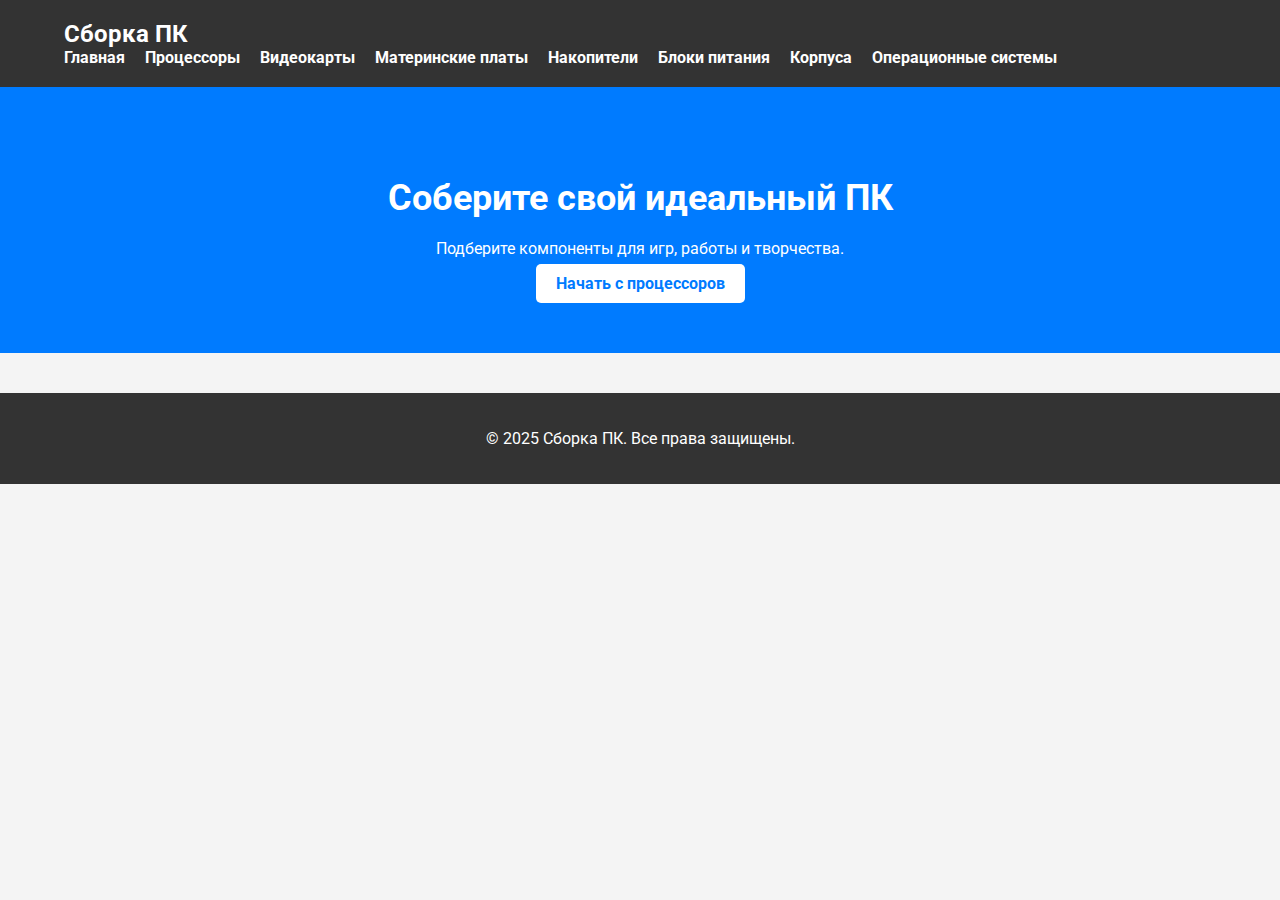
==== index.html @ 0553efd6 "Add files via upload" ====
<!DOCTYPE html>
<html lang="ru">
<head>
    <meta charset="UTF-8">
    <meta name="viewport" content="width=device-width, initial-scale=1.0">
    <title>Сборка ПК</title>
    <link rel="stylesheet" href="styles.css">
    <link href="https://fonts.googleapis.com/css2?family=Roboto:wght@400;700&display=swap" rel="stylesheet">
    <link rel="stylesheet" href="https://cdnjs.cloudflare.com/ajax/libs/font-awesome/6.0.0-beta3/css/all.min.css">
</head>
<body>
    <header>
        <div class="container">
            <h1>Сборка ПК</h1>
            <nav>
                <ul>
                    <li><a href="index.html">Главная</a></li>
                    <li><a href="cpu.html">Процессоры</a></li>
                    <li><a href="gpu.html">Видеокарты</a></li>
                    <li><a href="motherboard.html">Материнские платы</a></li>
                    <li><a href="storage.html">Накопители</a></li>
                    <li><a href="psu.html">Блоки питания</a></li>
                    <li><a href="case.html">Корпуса</a></li>
                    <li><a href="os.html">Операционные системы</a></li>
                </ul>
            </nav>
        </div>
    </header>

    <section class="hero">
        <div class="container">
            <h2>Соберите свой идеальный ПК</h2>
            <p>Подберите компоненты для игр, работы и творчества.</p>
            <a href="cpu.html" class="btn">Начать с процессоров</a>
        </div>
    </section>

    <footer>
        <div class="container">
            <p>&copy; 2025 Сборка ПК. Все права защищены.</p>
        </div>
    </footer>
    <div id="recommendationModal" class="modal">
        <div class="modal-content">
            <span class="close">&times;</span>
            <h2>Рекомендации по сборке</h2>
            <p>Выберите подходящие компоненты для ваших задач:</p>
            <ul>
                <li>Для офисных задач: AMD Ryzen 3 1200 или Intel Core i3-12100.</li>
                <li>Для игр: AMD Ryzen 5 5600X или Intel Core i5-13600K.</li>
                <li>Для профессиональных задач: AMD Ryzen 9 7950X или Intel Core i9-13900K.</li>
            </ul>
        </div>
    </div>
    
    <script>
        const modal = document.getElementById("recommendationModal");
        const btn = document.querySelector(".btn");
        const span = document.getElementsByClassName("close")[0];
    
        btn.onclick = function() {
            modal.style.display = "block";
        }
    
        span.onclick = function() {
            modal.style.display = "none";
        }
    
        window.onclick = function(event) {
            if (event.target === modal) {
                modal.style.display = "none";
            }
        }
    </script>
</body>

</html>
---- styles.css ----
/* Общие стили */
body {
    font-family: 'Roboto', sans-serif;
    margin: 0;
    padding: 0;
    background-color: #f4f4f4;
    color: #333;
}

.container {
    width: 90%;
    max-width: 1200px;
    margin: 0 auto;
}

header {
    background-color: #333;
    color: #fff;
    padding: 20px 0;
}

header h1 {
    margin: 0;
    font-size: 24px;
}

nav ul {
    list-style: none;
    padding: 0;
    margin: 0;
    display: flex;
    gap: 20px;
}

nav ul li a {
    color: #fff;
    text-decoration: none;
    font-weight: bold;
}

.hero {
    background-color: #007BFF;
    color: #fff;
    padding: 60px 0;
    text-align: center;
}

.hero h2 {
    font-size: 36px;
    margin-bottom: 20px;
}

.hero .btn {
    background-color: #fff;
    color: #007BFF;
    padding: 10px 20px;
    text-decoration: none;
    border-radius: 5px;
    font-weight: bold;
}

table {
    width: 100%;
    border-collapse: collapse;
    margin-top: 20px;
}

table th, table td {
    padding: 10px;
    border: 1px solid #ddd;
    text-align: left;
}

table th {
    background-color: #007BFF;
    color: #fff;
}

table tr:nth-child(even) {
    background-color: #f9f9f9;
}

footer {
    background-color: #333;
    color: #fff;
    text-align: center;
    padding: 20px 0;
    margin-top: 40px;
}
.btn {
    transition: background-color 0.3s, transform 0.3s;
}

.btn:hover {
    background-color: #0056b3;
    transform: scale(1.05);
}
.modal {
    display: none;
    position: fixed;
    z-index: 1;
    left: 0;
    top: 0;
    width: 100%;
    height: 100%;
    overflow: auto;
    background-color: rgba(0, 0, 0, 0.5);
}

.modal-content {
    background-color: #fff;
    margin: 15% auto;
    padding: 20px;
    border: 1px solid #888;
    width: 80%;
    max-width: 600px;
    border-radius: 10px;
}

.close {
    color: #aaa;
    float: right;
    font-size: 28px;
    font-weight: bold;
}

.close:hover,
.close:focus {
    color: #000;
    text-decoration: none;
    cursor: pointer;
}
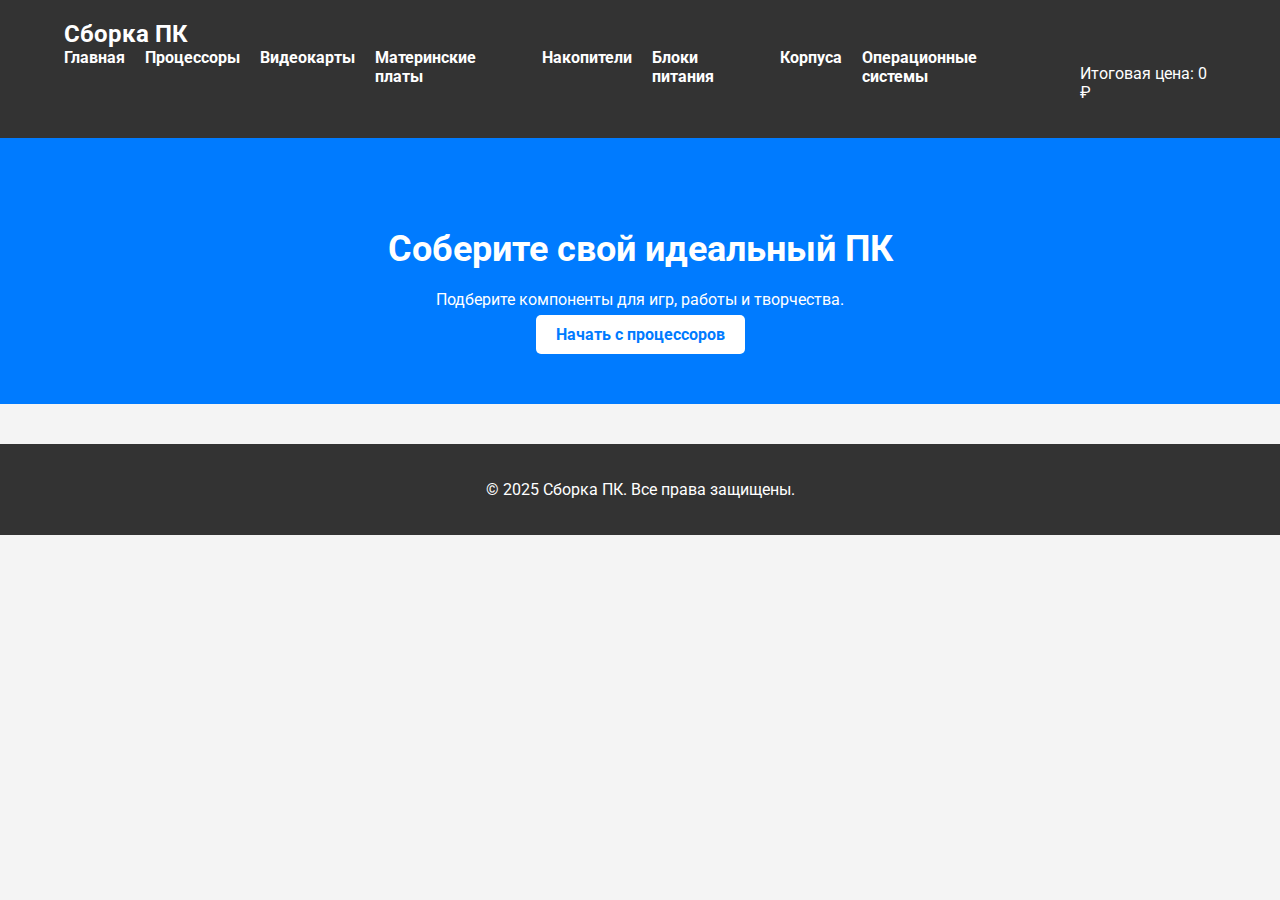
==== commit 37192047: "Add files via upload" ====
--- a/index.html
+++ b/index.html
@@ -22,9 +22,13 @@
                     <li><a href="psu.html">Блоки питания</a></li>
                     <li><a href="case.html">Корпуса</a></li>
                     <li><a href="os.html">Операционные системы</a></li>
+                    <ul id="summary-list"></ul>
+                    <p id="total-price">Итоговая цена: 0 ₽</p>
+                    
                 </ul>
             </nav>
         </div>
+        
     </header>
 
     <section class="hero">
@@ -34,8 +38,11 @@
             <a href="cpu.html" class="btn">Начать с процессоров</a>
         </div>
     </section>
+    
+    
 
     <footer>
+        
         <div class="container">
             <p>&copy; 2025 Сборка ПК. Все права защищены.</p>
         </div>
@@ -52,6 +59,7 @@
             </ul>
         </div>
     </div>
+    
     
     <script>
         const modal = document.getElementById("recommendationModal");
@@ -72,6 +80,14 @@
             }
         }
     </script>
+    <script src="script.js"></script>
+    
+
+
+    
+
+    
 </body>
 
+
 </html>
--- a/styles.css
+++ b/styles.css
@@ -129,4 +129,23 @@
     color: #000;
     text-decoration: none;
     cursor: pointer;
+}
+.build-summary {
+    background-color: #f9f9f9;
+    padding: 20px;
+    margin-top: 20px;
+    border-radius: 10px;
+}
+
+#buildSummary div {
+    margin: 10px 0;
+}
+.guides ul {
+    list-style-type: disc;
+    margin-left: 20px;
+}
+
+.guides h3 {
+    margin-top: 20px;
+    color: #007BFF;
 }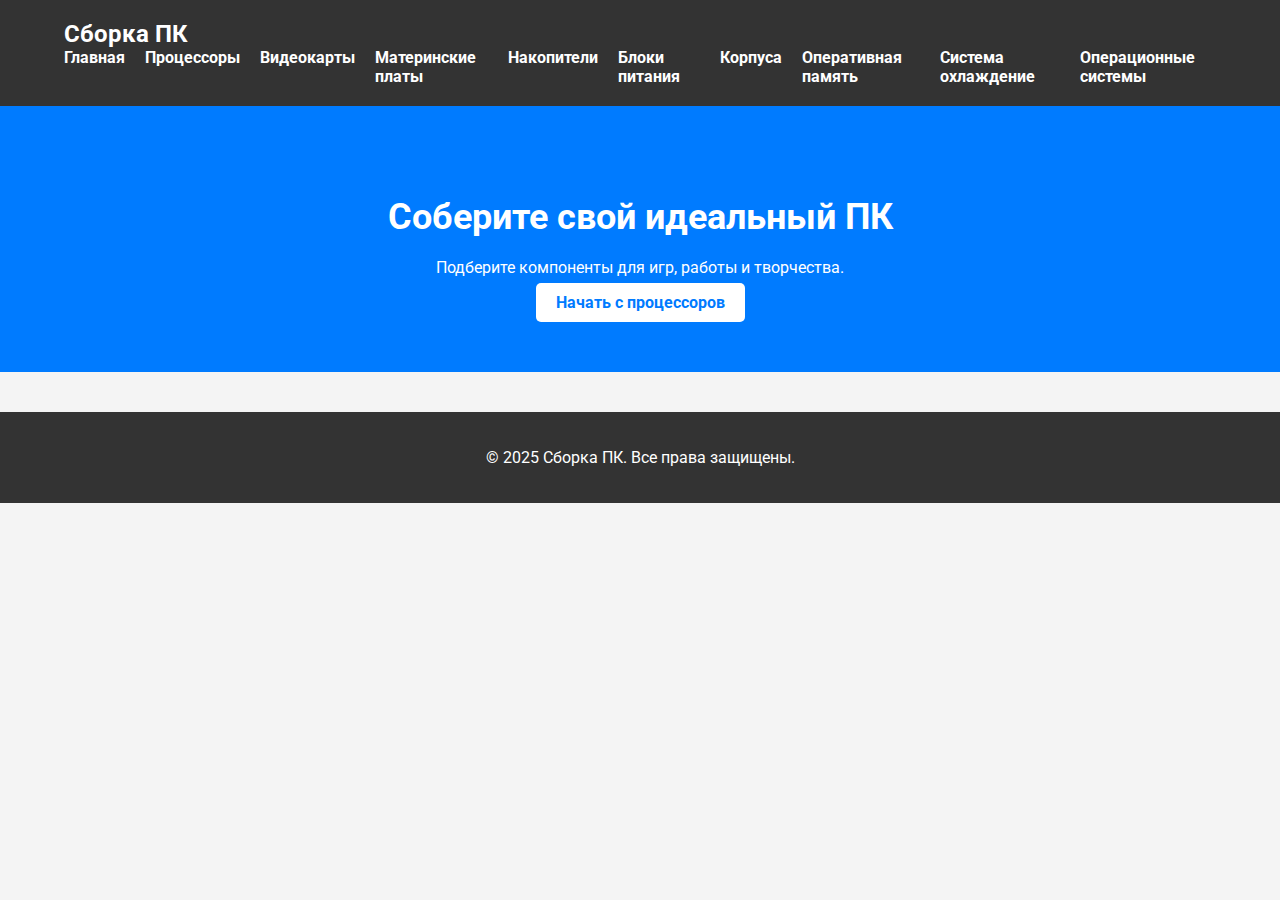
==== commit ed0739a3: "Add files via upload" ====
--- a/index.html
+++ b/index.html
@@ -21,15 +21,18 @@
                     <li><a href="storage.html">Накопители</a></li>
                     <li><a href="psu.html">Блоки питания</a></li>
                     <li><a href="case.html">Корпуса</a></li>
+                    <li><a href="ram.html">Оперативная память</a></li>
+                    <li><a href="ram.html">Система охлаждение</a></li>
                     <li><a href="os.html">Операционные системы</a></li>
-                    <ul id="summary-list"></ul>
-                    <p id="total-price">Итоговая цена: 0 ₽</p>
+                
+                    
                     
                 </ul>
             </nav>
         </div>
         
     </header>
+    
 
     <section class="hero">
         <div class="container">
@@ -80,14 +83,18 @@
             }
         }
     </script>
-    <script src="script.js"></script>
+    
     
 
+    
 
+<script src="script.js"></script>
     
 
     
 </body>
+<script src="script.js"></script>
+
 
 
 </html>
--- a/styles.css
+++ b/styles.css
@@ -148,4 +148,61 @@
 .guides h3 {
     margin-top: 20px;
     color: #007BFF;
-}+}
+/* Фоновые изображения для страниц */
+body.cpu { background: url('cpu-bg.jpg') no-repeat center center/cover; }
+body.gpu { background: url('gpu-bg.jpg') no-repeat center center/cover; }
+body.motherboard { background: url('motherboard-bg.jpg') no-repeat center center/cover; }
+body.ram { background: url('ram-bg.jpg') no-repeat center center/cover; }
+body.storage { background: url('images/storage-bg.jpg') no-repeat center center/cover; }
+body.psu { background: url('images/psu-bg.jpg') no-repeat center center/cover; }
+body.cooling { background: url('images/cooling-bg.jpg') no-repeat center center/cover; }
+body.case { background: url('images/case-bg.jpg') no-repeat center center/cover; }
+body.monitor { background: url('images/monitor-bg.jpg') no-repeat center center/cover; }
+body.peripherals { background: url('images/peripherals-bg.jpg') no-repeat center center/cover; }
+body.os { background: url('images/os-bg.jpg') no-repeat center center/cover; }
+body.guides { background: url('images/guides-bg.jpg') no-repeat center center/cover; }
+
+/* Фон для главной страницы */
+body.index {
+    background: url('images/main-bg.jpg') no-repeat center center/cover;
+}
+.installation-guide {
+    background: rgba(0, 0, 0, 0.7);
+    color: #fff;
+    padding: 20px;
+    border-radius: 10px;
+    margin-top: 20px;
+}
+
+.installation-guide h2 {
+    font-size: 24px;
+    margin-bottom: 10px;
+}
+
+.installation-guide ol {
+    padding-left: 20px;
+}
+
+.installation-guide li {
+    margin-bottom: 10px;
+}
+.installation-guide img {
+    display: block;
+    max-width: 100%;
+    height: auto;
+    margin: 15px 0;
+    border-radius: 8px;
+}
+.installation-guide {
+    display: flex;
+    align-items: center; /* Выравнивает текст и изображение по центру */
+    gap: 20px; /* Отступ между изображением и текстом */
+}
+
+.installation-guide img {
+    max-width: 40%; /* Размер изображения (можно менять) */
+    height: auto;
+    border-radius: 8px;
+}
+
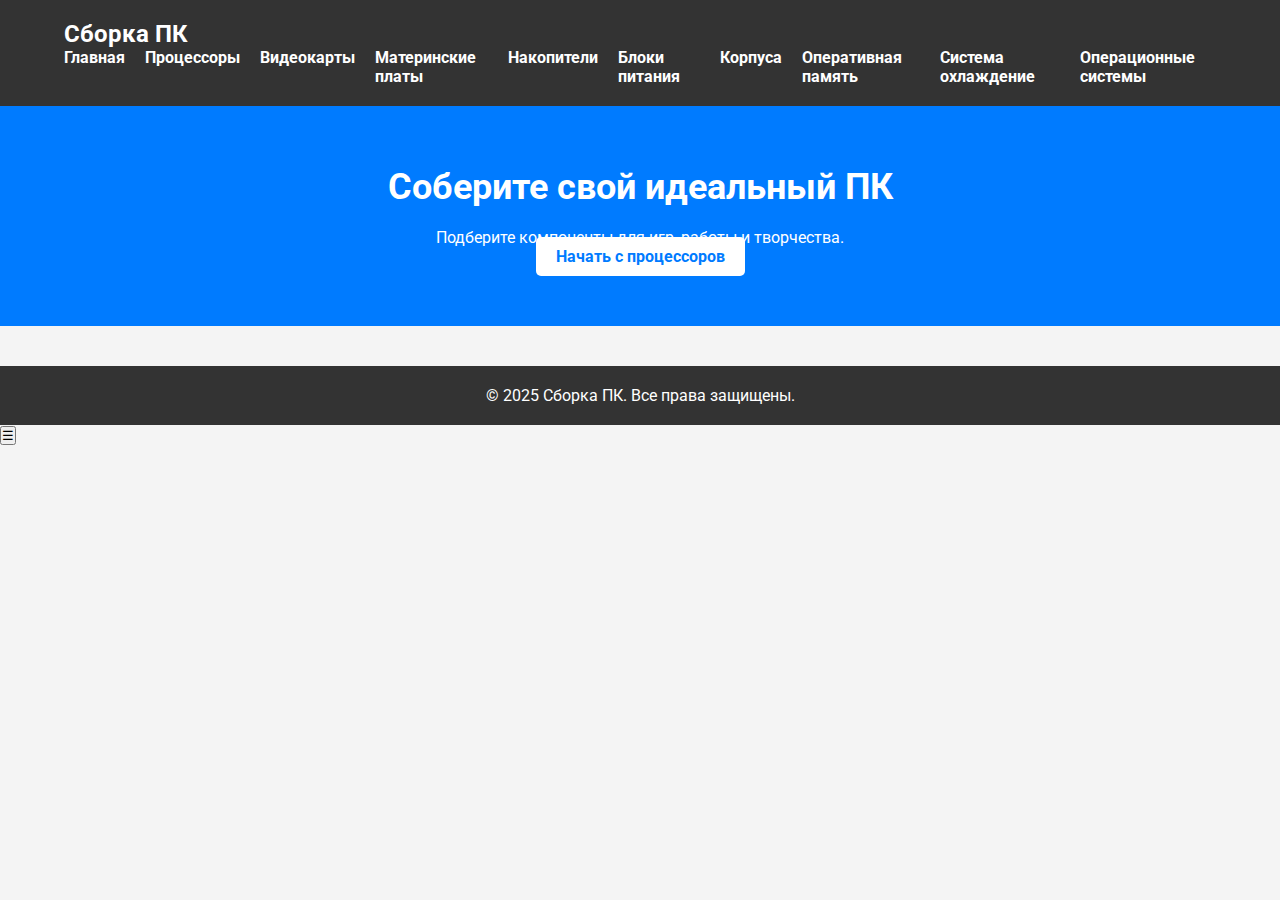
==== commit dde7e550: "Add files via upload" ====
--- a/index.html
+++ b/index.html
@@ -7,6 +7,8 @@
     <link rel="stylesheet" href="styles.css">
     <link href="https://fonts.googleapis.com/css2?family=Roboto:wght@400;700&display=swap" rel="stylesheet">
     <link rel="stylesheet" href="https://cdnjs.cloudflare.com/ajax/libs/font-awesome/6.0.0-beta3/css/all.min.css">
+    <meta name="viewport" content="width=device-width, initial-scale=1">
+
 </head>
 <body>
     <header>
@@ -89,6 +91,13 @@
     
 
 <script src="script.js"></script>
+<button class="burger-menu">☰</button>
+<nav class="mobile-menu">
+    <a href="#">Главная</a>
+    <a href="#">О нас</a>
+    <a href="#">Контакты</a>
+</nav>
+
     
 
     
--- a/styles.css
+++ b/styles.css
@@ -205,4 +205,71 @@
     height: auto;
     border-radius: 8px;
 }
-
+/* Общие стили */
+* {
+    box-sizing: border-box;
+    margin: 0;
+    padding: 0;
+}
+
+/* Контейнер, чтобы адаптировать ширину */
+.container {
+    width: 90%;
+    max-width: 1200px;
+    margin: auto;
+}
+
+/* Гибкие блоки с Flexbox */
+.flex {
+    display: flex;
+    flex-wrap: wrap; /* Позволяет переносить элементы */
+    justify-content: space-between;
+}
+
+/* Адаптация изображений */
+img {
+    max-width: 100%;
+    height: auto;
+}
+
+/* Скрытие мобильного меню по умолчанию */
+.mobile-menu {
+    display: none;
+}
+
+/* Медиазапросы для адаптации */
+@media (max-width: 1024px) {
+    .content {
+        font-size: 16px; /* Уменьшаем шрифт для удобства */
+    }
+}
+
+@media (max-width: 768px) {
+    .menu {
+        display: none; /* Обычное меню скрываем */
+    }
+    .burger-menu {
+        display: block;
+        font-size: 24px;
+        background: none;
+        border: none;
+        cursor: pointer;
+    }
+    .mobile-menu {
+        display: block;
+        background: #333;
+        color: white;
+        position: absolute;
+        width: 100%;
+        top: 50px;
+        left: 0;
+        text-align: center;
+    }
+    .mobile-menu a {
+        display: block;
+        padding: 10px;
+        color: white;
+        text-decoration: none;
+    }
+}
+
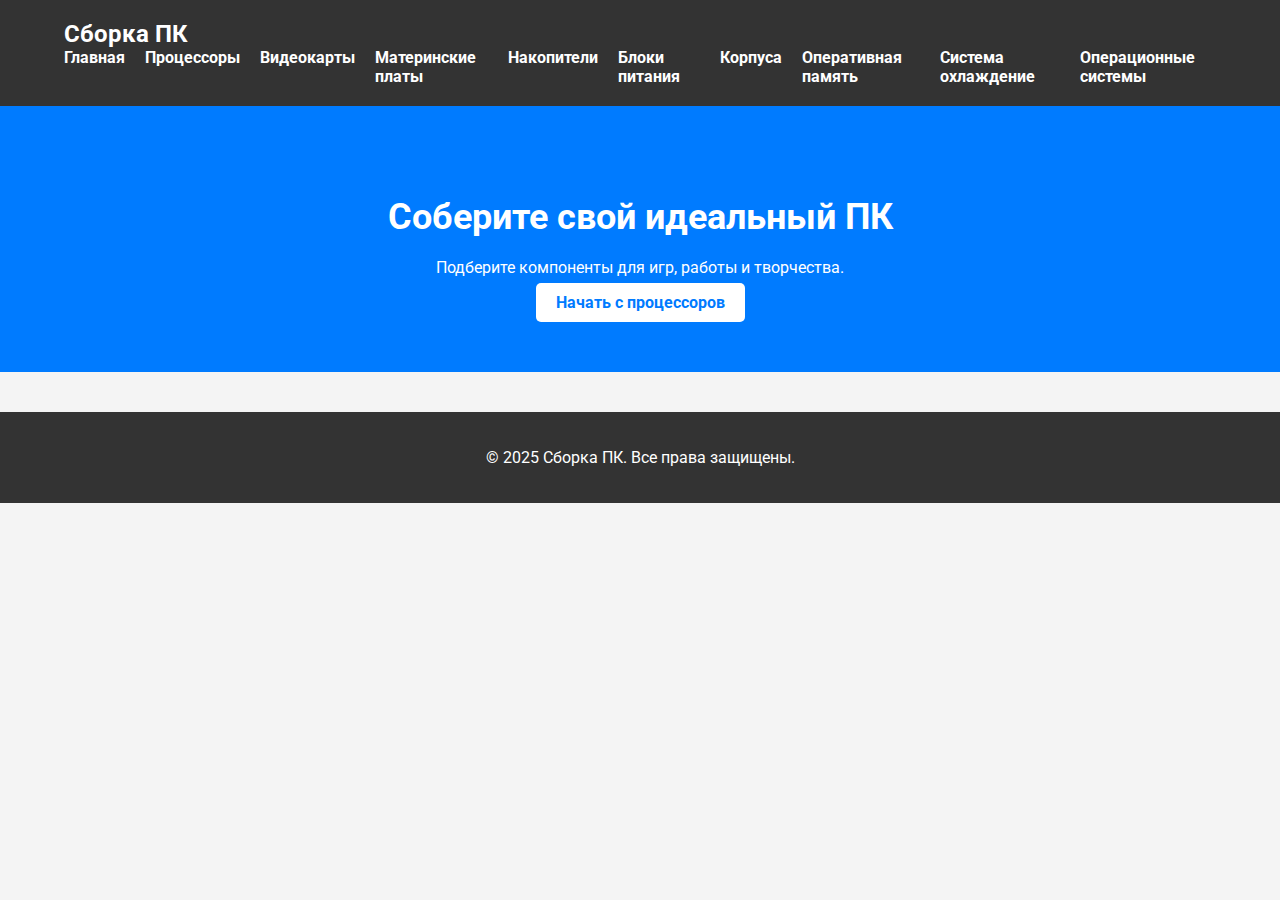
==== commit 88938edd: "Add files via upload" ====
--- a/index.html
+++ b/index.html
@@ -91,12 +91,7 @@
     
 
 <script src="script.js"></script>
-<button class="burger-menu">☰</button>
-<nav class="mobile-menu">
-    <a href="#">Главная</a>
-    <a href="#">О нас</a>
-    <a href="#">Контакты</a>
-</nav>
+
 
     
 
--- a/styles.css
+++ b/styles.css
@@ -205,71 +205,18 @@
     height: auto;
     border-radius: 8px;
 }
-/* Общие стили */
-* {
-    box-sizing: border-box;
-    margin: 0;
-    padding: 0;
-}
-
-/* Контейнер, чтобы адаптировать ширину */
-.container {
-    width: 90%;
-    max-width: 1200px;
-    margin: auto;
-}
-
-/* Гибкие блоки с Flexbox */
-.flex {
-    display: flex;
-    flex-wrap: wrap; /* Позволяет переносить элементы */
-    justify-content: space-between;
-}
-
-/* Адаптация изображений */
-img {
-    max-width: 100%;
-    height: auto;
-}
-
-/* Скрытие мобильного меню по умолчанию */
-.mobile-menu {
-    display: none;
-}
-
-/* Медиазапросы для адаптации */
-@media (max-width: 1024px) {
-    .content {
-        font-size: 16px; /* Уменьшаем шрифт для удобства */
-    }
-}
-
 @media (max-width: 768px) {
-    .menu {
-        display: none; /* Обычное меню скрываем */
-    }
-    .burger-menu {
-        display: block;
-        font-size: 24px;
-        background: none;
-        border: none;
-        cursor: pointer;
-    }
+    .menu { display: none; } /* Прячем обычное меню */
+    .burger-menu { display: block; }
     .mobile-menu {
-        display: block;
-        background: #333;
-        color: white;
+        display: none;
         position: absolute;
         width: 100%;
         top: 50px;
         left: 0;
+        background: #333;
         text-align: center;
     }
-    .mobile-menu a {
-        display: block;
-        padding: 10px;
-        color: white;
-        text-decoration: none;
-    }
-}
-
+    .mobile-menu.show { display: block; }
+}
+
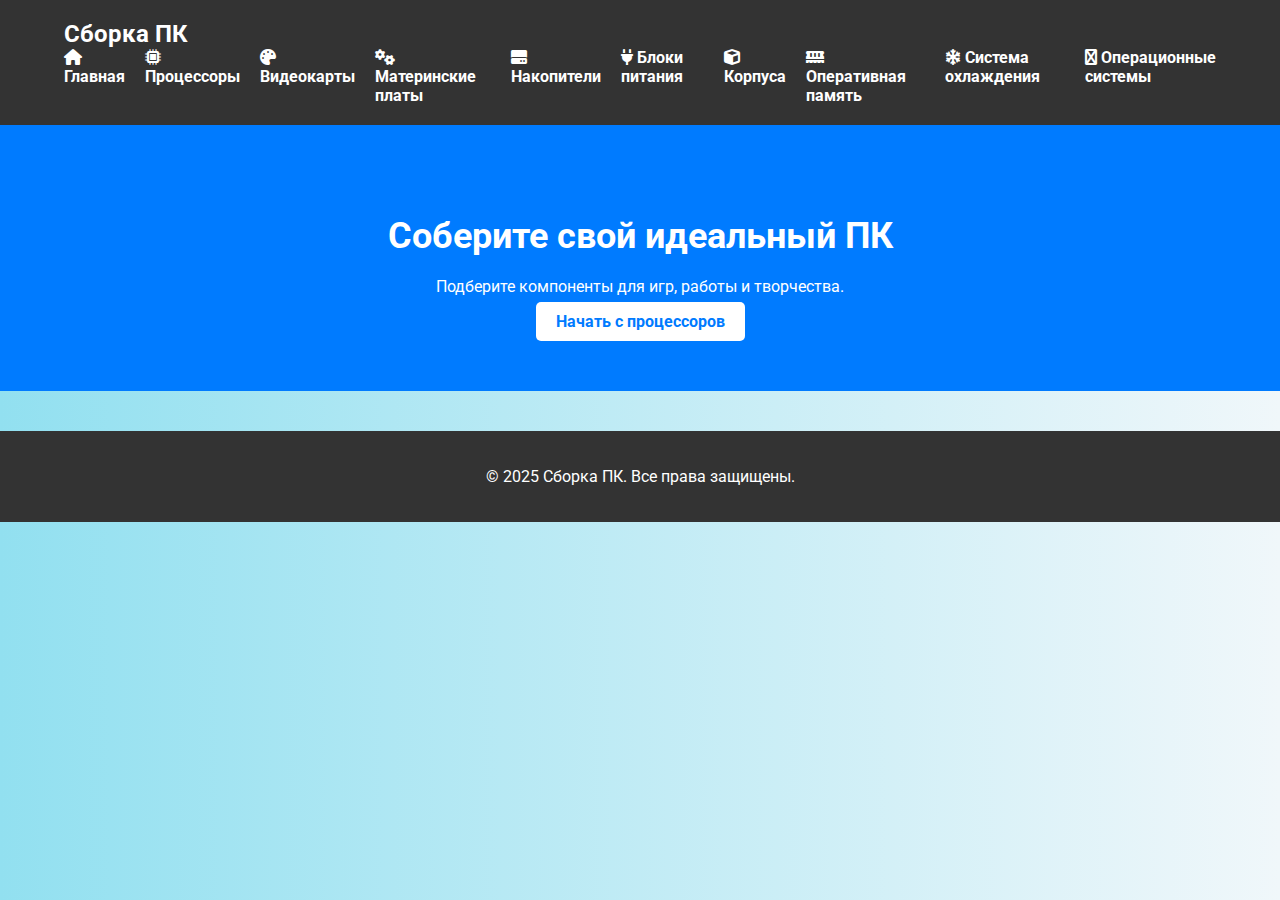
==== commit 3f427711: "Add files via upload" ====
--- a/index.html
+++ b/index.html
@@ -8,33 +8,28 @@
     <link href="https://fonts.googleapis.com/css2?family=Roboto:wght@400;700&display=swap" rel="stylesheet">
     <link rel="stylesheet" href="https://cdnjs.cloudflare.com/ajax/libs/font-awesome/6.0.0-beta3/css/all.min.css">
     <meta name="viewport" content="width=device-width, initial-scale=1">
+</head>
+<body class="index">
 
-</head>
-<body>
     <header>
         <div class="container">
             <h1>Сборка ПК</h1>
             <nav>
                 <ul>
-                    <li><a href="index.html">Главная</a></li>
-                    <li><a href="cpu.html">Процессоры</a></li>
-                    <li><a href="gpu.html">Видеокарты</a></li>
-                    <li><a href="motherboard.html">Материнские платы</a></li>
-                    <li><a href="storage.html">Накопители</a></li>
-                    <li><a href="psu.html">Блоки питания</a></li>
-                    <li><a href="case.html">Корпуса</a></li>
-                    <li><a href="ram.html">Оперативная память</a></li>
-                    <li><a href="ram.html">Система охлаждение</a></li>
-                    <li><a href="os.html">Операционные системы</a></li>
-                
-                    
-                    
+                    <li><a href="index.html"><i class="fas fa-home"></i> Главная</a></li>
+                    <li><a href="cpu.html"><i class="fas fa-microchip"></i> Процессоры</a></li>
+                    <li><a href="gpu.html"><i class="fas fa-palette"></i> Видеокарты</a></li>
+                    <li><a href="motherboard.html"><i class="fas fa-cogs"></i> Материнские платы</a></li>
+                    <li><a href="storage.html"><i class="fas fa-hdd"></i> Накопители</a></li>
+                    <li><a href="psu.html"><i class="fas fa-plug"></i> Блоки питания</a></li>
+                    <li><a href="case.html"><i class="fas fa-cube"></i> Корпуса</a></li>
+                    <li><a href="ram.html"><i class="fas fa-memory"></i> Оперативная память</a></li>
+                    <li><a href="cooling.html"><i class="fas fa-snowflake"></i> Система охлаждения</a></li>
+                    <li><a href="os.html"><i class="fas fa-windows"></i> Операционные системы</a></li>
                 </ul>
             </nav>
         </div>
-        
     </header>
-    
 
     <section class="hero">
         <div class="container">
@@ -42,20 +37,22 @@
             <p>Подберите компоненты для игр, работы и творчества.</p>
             <a href="cpu.html" class="btn">Начать с процессоров</a>
         </div>
+        
     </section>
-    
+
     
 
     <footer>
-        
         <div class="container">
             <p>&copy; 2025 Сборка ПК. Все права защищены.</p>
         </div>
     </footer>
+
     <div id="recommendationModal" class="modal">
         <div class="modal-content">
             <span class="close">&times;</span>
             <h2>Рекомендации по сборке</h2>
+            <img src="images/recommendation-img.jpg" alt="Рекомендации" class="modal-img">
             <p>Выберите подходящие компоненты для ваших задач:</p>
             <ul>
                 <li>Для офисных задач: AMD Ryzen 3 1200 или Intel Core i3-12100.</li>
@@ -64,8 +61,7 @@
             </ul>
         </div>
     </div>
-    
-    
+
     <script>
         const modal = document.getElementById("recommendationModal");
         const btn = document.querySelector(".btn");
@@ -86,19 +82,9 @@
         }
     </script>
     
-    
 
-    
+      
+      
 
-<script src="script.js"></script>
-
-
-    
-
-    
 </body>
-<script src="script.js"></script>
-
-
-
 </html>
--- a/styles.css
+++ b/styles.css
@@ -220,3 +220,123 @@
     .mobile-menu.show { display: block; }
 }
 
+/* Общие стили */
+body {
+    font-family: 'Roboto', sans-serif;
+    margin: 0;
+    padding: 0;
+    background-color: #f4f4f4;
+    color: #333;
+}
+
+.container {
+    width: 90%;
+    max-width: 1200px;
+    margin: 0 auto;
+}
+
+header {
+    background-color: #333;
+    color: #fff;
+    padding: 20px 0;
+}
+
+header h1 {
+    margin: 0;
+    font-size: 24px;
+}
+
+nav ul {
+    list-style: none;
+    padding: 0;
+    margin: 0;
+    display: flex;
+    gap: 20px;
+}
+
+nav ul li a {
+    color: #fff;
+    text-decoration: none;
+    font-weight: bold;
+}
+
+.hero {
+    background-color: linear-gradient(to right, #85bac5, #0083b0);
+    color: #fff;
+    padding: 60px 0;
+    text-align: center;
+    position: relative;
+}
+
+.hero img {
+    position: absolute;
+    top: 20%;
+    right: 0;
+    width: 40%;
+    max-width: 400px;
+    opacity: 0.2;
+}
+
+.hero h2 {
+    font-size: 36px;
+    margin-bottom: 20px;
+}
+
+.hero .btn {
+    background-color: #fff;
+    color: #007BFF;
+    padding: 10px 20px;
+    text-decoration: none;
+    border-radius: 5px;
+    font-weight: bold;
+    transition: background-color 0.3s, transform 0.3s, opacity 0.5s;
+}
+
+.hero .btn:hover {
+    background-color: #0056b3;
+    transform: scale(1.05);
+    opacity: 0.8;
+}
+
+.popular-builds {
+    background-color: #f9f9f9;
+    padding: 40px 0;
+}
+
+.popular-builds .build {
+    text-align: center;
+    margin: 20px;
+}
+
+.popular-builds img {
+    max-width: 100%;
+    height: auto;
+    border-radius: 8px;
+}
+
+.popular-builds h3 {
+    margin-top: 15px;
+    color: #007BFF;
+}
+
+/* Модальное окно */
+.modal-content img {
+    max-width: 100%;
+    height: auto;
+    border-radius: 8px;
+    margin-bottom: 20px;
+}
+body.index {
+    background: linear-gradient(to right, #92e0f0, #f0f7fa); /* Градиентный фон */
+    background-size: cover;
+    background-position: center;
+}
+.hero .btn {
+    transition: background-color 0.3s, transform 0.3s, opacity 0.3s;
+}
+
+.hero .btn:hover {
+    background-color: #0056b3;
+    transform: scale(1.05);
+    opacity: 0.9;
+}
